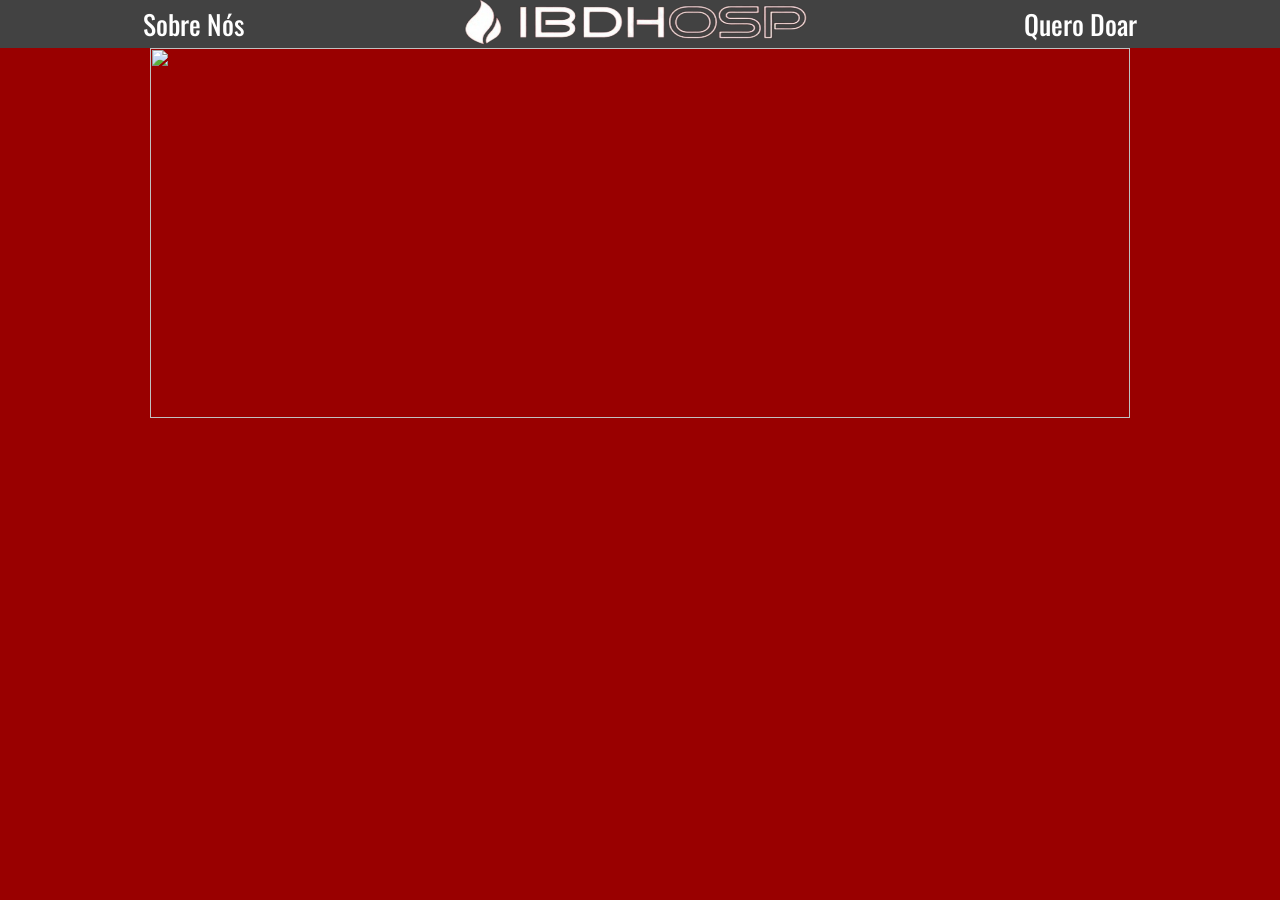
==== index.html @ 50a09899 "Carrossel" ====
<!DOCTYPE html>
<html lang="en">
<head>
    <meta charset="UTF-8">
    <meta name="viewport" content="width=device-width, initial-scale=1.0">
    <link rel="stylesheet" href="index.css">
    <script src="https://ajax.googleapis.com/ajax/libs/jquery/2.1.1/jquery.min.js"></script>
    <script src="main.js"></script>
    <style>
        @import url(https://fonts.googleapis.com/css2?family=Oswald:wght@200..700&display=swap);
    </style>
    <title>IBDHosp</title>
</head>

    <body>
        <header>
            <div class="container">
                <a id="a1" href="" style="color: white;">Sobre Nós</a>
                <h1 id="H12"></h1>
                <div class="box">
                    <span> 
                        <a href="index.html"><img src="IMAGENS/img.png" alt="logo" width="350px" height="49px"></a>
                    </span>
                </div>
                <a id="a2" href="forms.html" style="color: white;">Quero Doar</a>
            </div>
        </header>

        <div class="div-slider">
            <ul class="slides-front">
              <input type="radio" name="radio-btn" id="img-1" checked="">
              <li class="slide-container">
                 <div class="slide">
                   <img src="https://www.cleverfiles.com/howto/wp-content/uploads/2016/08/mini.jpg">
                 </div>
                 <div class="nav">
                   <label for="img-3" class="prev">‹</label>
                   <label for="img-2" class="next">›</label>
                 </div>
              </li>
          
              <input type="radio" name="radio-btn" id="img-2">
              <li class="slide-container">
                  <div class="slide">
                    <img src="https://s2-techtudo.glbimg.com/SSAPhiaAy_zLTOu3Tr3ZKu2H5vg=/0x0:1024x609/888x0/smart/filters:strip_icc()/i.s3.glbimg.com/v1/AUTH_08fbf48bc0524877943fe86e43087e7a/internal_photos/bs/2022/c/u/15eppqSmeTdHkoAKM0Uw/dall-e-2.jpg">
                  </div>
              <div class="nav">
                <label for="img-1" class="prev">‹</label>
                <label for="img-3" class="next">›</label>
              </div>
              </li>
          
              <input type="radio" name="radio-btn" id="img-3">
              <li class="slide-container">
                  <div class="slide">
                    <img src="https://files.tecnoblog.net/wp-content/uploads/2022/09/stable-diffusion-imagem.jpg">
                  </div>
              <div class="nav">
                <label for="img-2" class="prev">‹</label>
                <label for="img-1" class="next">›</label>
              </div>
              </li>
            </ul>
          </div>
    </body>
</html>
---- index.css ----
*{
    font-family: "Oswald", sans-serif;
    font-optical-sizing: auto;
    font-weight: 450;
    font-style: normal;
    
    margin: 0;
    padding: 0;
}

body{
    background-color: color-mix(in srgb, red 60%, black 40%);
}

header {
    height: 3rem;
    width: 100%;
    background-color: #424242;
    color: white;
}

.container {
    width: 100%;
    height: 100%;
    display: flex;
    justify-content: center;
    align-items: center;
}

#logo {
    width: 350px;
    height: 250px;
    margin-top: 2rem;
    margin-bottom: 2.3rem;
}

#a1{
    margin-right: 215px;
    font-size: 27px;
    text-decoration: none;
}

#a2{
    margin-left: 215px;
    font-size: 27px;
    text-decoration: none;
}

.div-slider{
    width: auto;
    height: 400px;
    text-align: center;
    }

    .slides-front {
        padding: 0;
        width: 980px;
        height: 370px;
        display: block;
        margin: auto;
        position: relative;
        overflow: hidden;
    }
    
    .slides-front * {
        user-select: none;
        -ms-user-select: none;
        -moz-user-select: none;
        -khtml-user-select: none;
        -webkit-user-select: none;
        -webkit-touch-callout: none;
    }
    
    .slides-front input { display: none; }
    
    .slide-container { display: block; }
    
    .slide {
        top: 0;
        left: 0;
        right: 0;
        opacity: 0;
        width: 980px;
        height: 370px;
        display: block;
        position: absolute;
    
        transform: translateX(10%);
    
        transition: all 0.7s ease-in-out 0.1s;
    }
    
    .slide img {
        width: 100%;
        height: 100%;
    }
    
    .nav label {
        width: 150px;
        height: 100%;
        display: none;
        position: absolute;
        opacity: 0;
        z-index: 9;
        cursor: pointer;
        transition: opacity .2s;
        color: #FFF;
        font-size: 130px;
        text-align: center;
        line-height: 380px;
        text-shadow: 0px 0px 15px rgb(119, 119, 119);
    }
    
    .slide:hover + .nav label { opacity: 0.5; }
    
    .nav label:hover { opacity: 1; }
    
    .nav .next { right: 0; }
    
    input:checked + .slide-container  .slide {
        opacity: 1;
    
        transform: translateX(0);
    
        transition: opacity 1s ease-in-out 0.1s;
    }
    
    input:checked + .slide-container .nav label { display: block; };
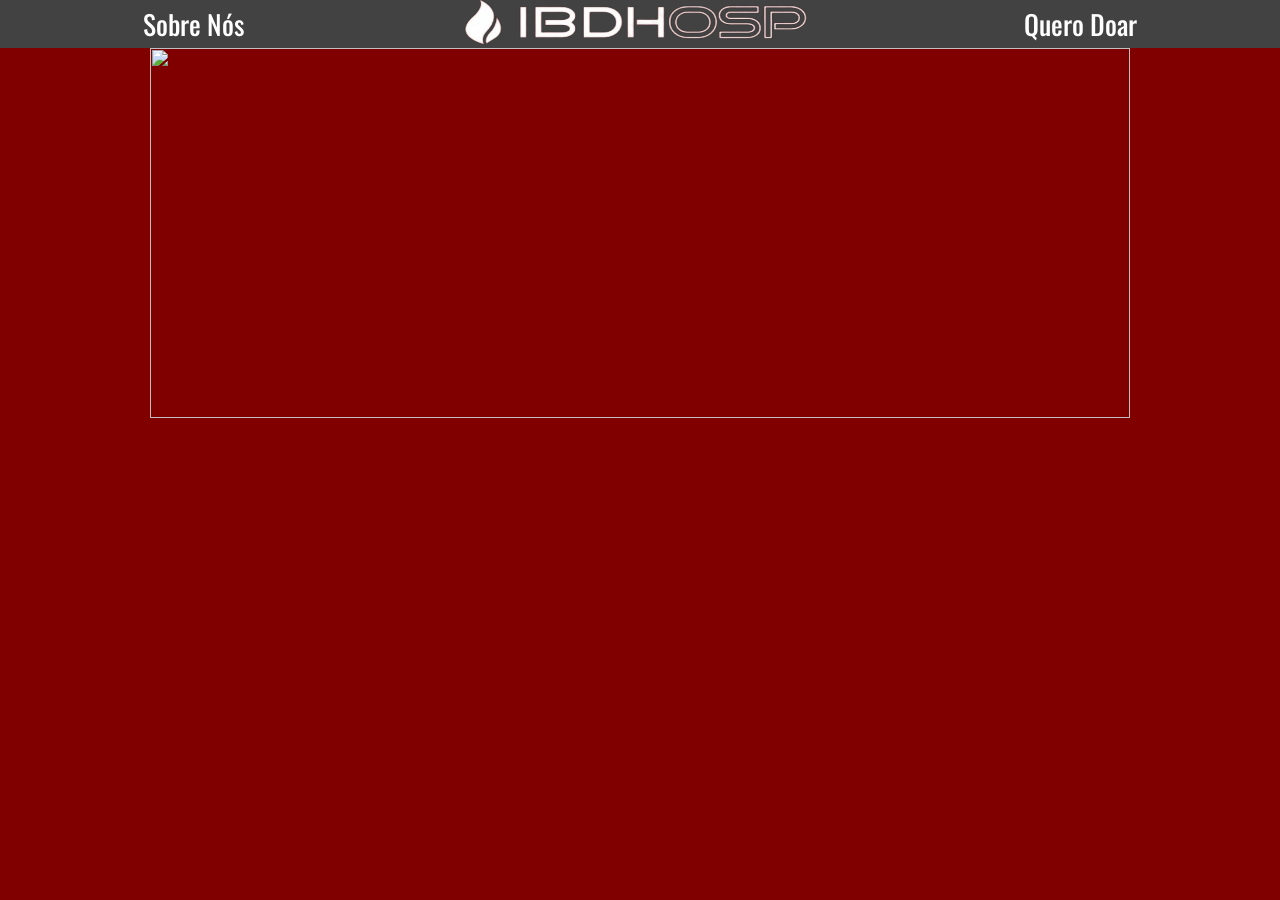
==== commit de2bf911: "Best Images" ====
--- a/index.html
+++ b/index.html
@@ -31,7 +31,7 @@
               <input type="radio" name="radio-btn" id="img-1" checked="">
               <li class="slide-container">
                  <div class="slide">
-                   <img src="https://www.cleverfiles.com/howto/wp-content/uploads/2016/08/mini.jpg">
+                   <img src="https://tdsa.com.br/wp-content/uploads/2023/03/img-pacientes-que-ja-tiveram-cancer-podem-doar-sangue.jpg">
                  </div>
                  <div class="nav">
                    <label for="img-3" class="prev">‹</label>
@@ -42,7 +42,7 @@
               <input type="radio" name="radio-btn" id="img-2">
               <li class="slide-container">
                   <div class="slide">
-                    <img src="https://s2-techtudo.glbimg.com/SSAPhiaAy_zLTOu3Tr3ZKu2H5vg=/0x0:1024x609/888x0/smart/filters:strip_icc()/i.s3.glbimg.com/v1/AUTH_08fbf48bc0524877943fe86e43087e7a/internal_photos/bs/2022/c/u/15eppqSmeTdHkoAKM0Uw/dall-e-2.jpg">
+                    <img src="https://newslab.com.br/wp-content/uploads/2020/02/donate-blood-header.png">
                   </div>
               <div class="nav">
                 <label for="img-1" class="prev">‹</label>
@@ -53,7 +53,7 @@
               <input type="radio" name="radio-btn" id="img-3">
               <li class="slide-container">
                   <div class="slide">
-                    <img src="https://files.tecnoblog.net/wp-content/uploads/2022/09/stable-diffusion-imagem.jpg">
+                    <img src="https://conteudo.imguol.com.br/c/noticias/e5/2017/04/04/chamada-doacao-sangue-1491331142853_615x300.png">
                   </div>
               <div class="nav">
                 <label for="img-2" class="prev">‹</label>
--- a/index.css
+++ b/index.css
@@ -9,7 +9,7 @@
 }
 
 body{
-    background-color: color-mix(in srgb, red 60%, black 40%);
+    background-color: color-mix(in srgb, red 50%, black 50%);
 }
 
 header {
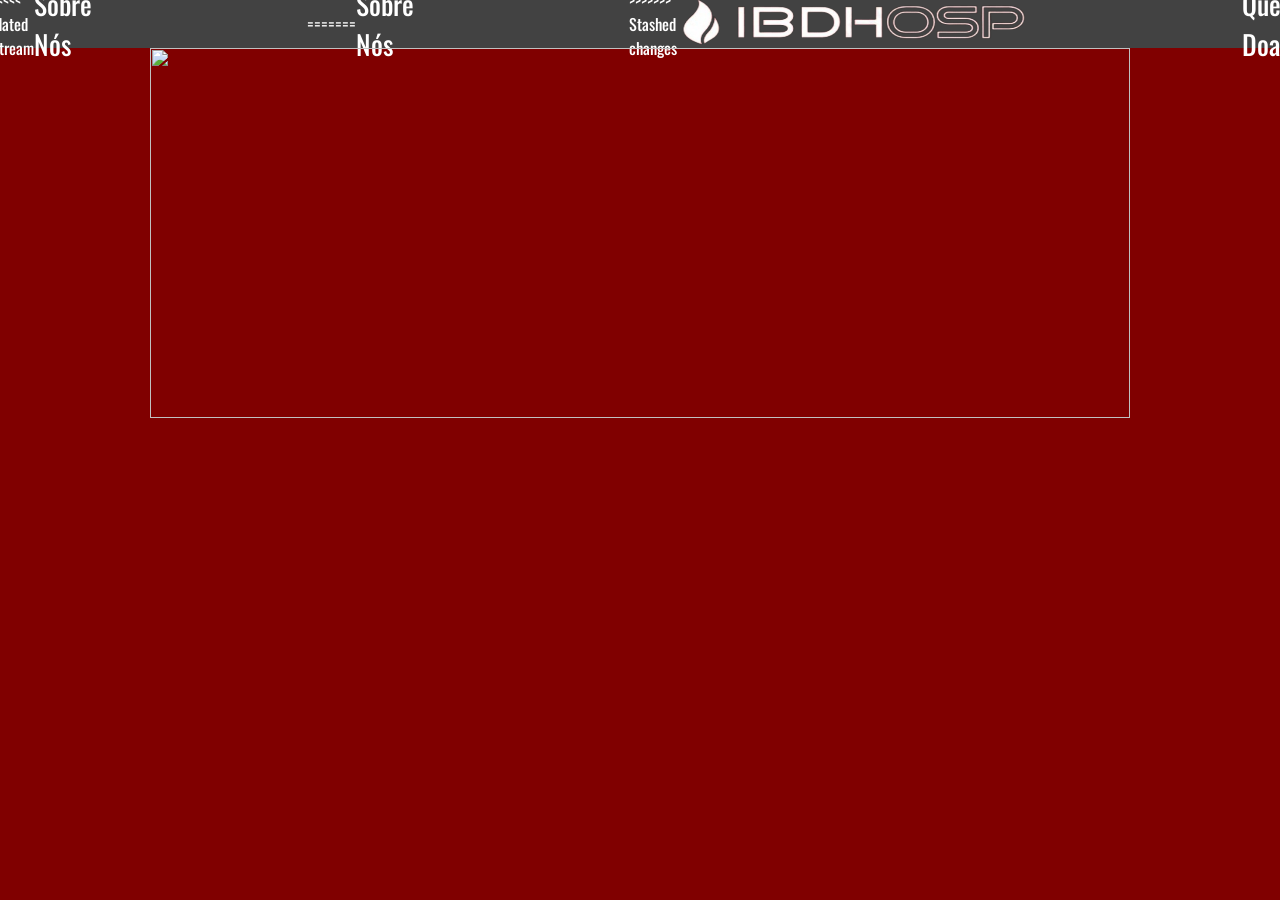
==== commit e1cd0680: "Update index.html" ====
--- a/index.html
+++ b/index.html
@@ -15,7 +15,11 @@
     <body>
         <header>
             <div class="container">
-                <a id="a1" href="" style="color: white;">Sobre Nós</a>
+<<<<<<< Updated upstream
+                <a id="a1" href="sobrenós.html" style="color: white;">Sobre Nós</a>
+=======
+                <a id="a1" href="sobre nós.html" style="color: white;">Sobre Nós</a>
+>>>>>>> Stashed changes
                 <h1 id="H12"></h1>
                 <div class="box">
                     <span> 
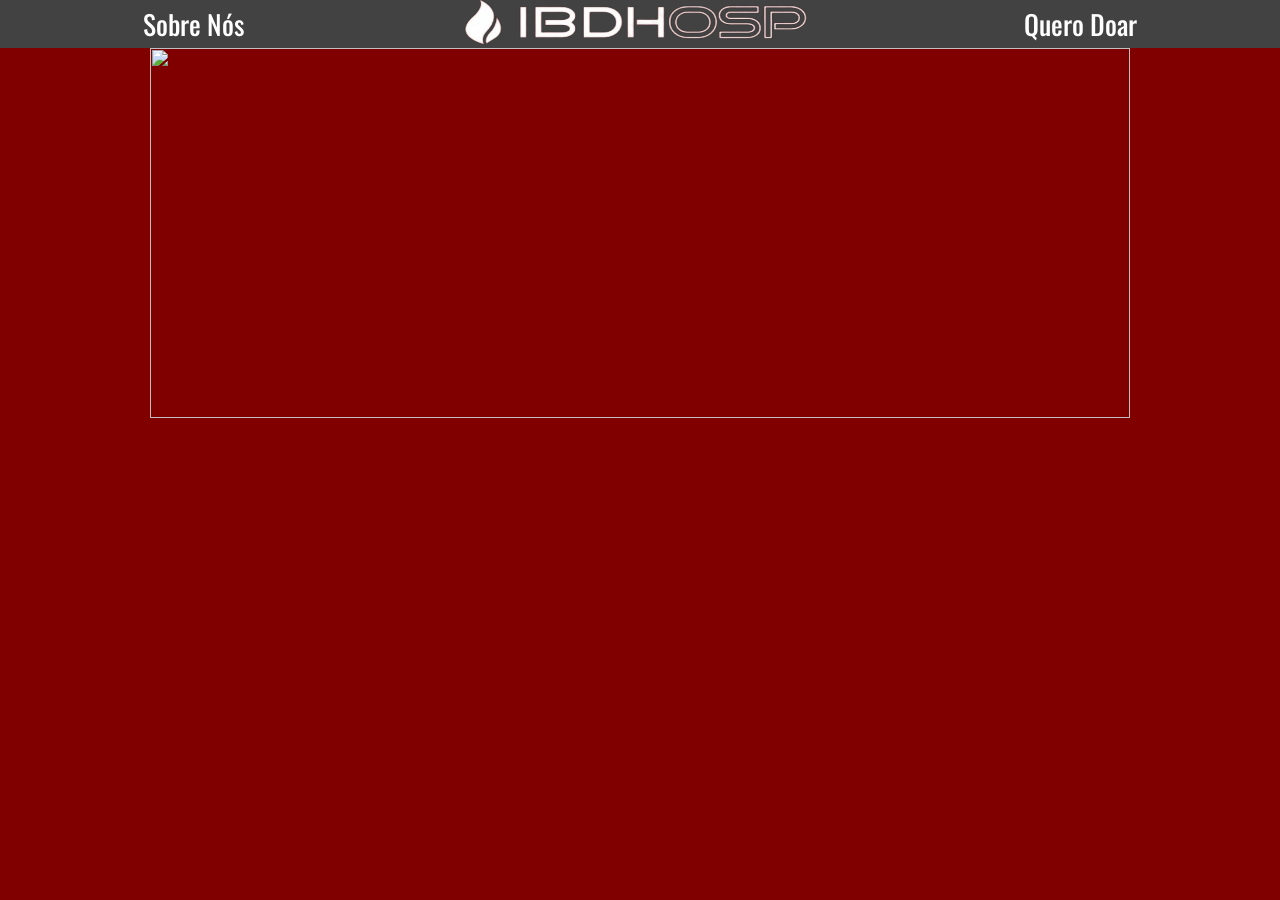
==== commit c0510ac8: "Att sbn" ====
--- a/index.html
+++ b/index.html
@@ -15,11 +15,7 @@
     <body>
         <header>
             <div class="container">
-<<<<<<< Updated upstream
                 <a id="a1" href="sobrenós.html" style="color: white;">Sobre Nós</a>
-=======
-                <a id="a1" href="sobre nós.html" style="color: white;">Sobre Nós</a>
->>>>>>> Stashed changes
                 <h1 id="H12"></h1>
                 <div class="box">
                     <span> 
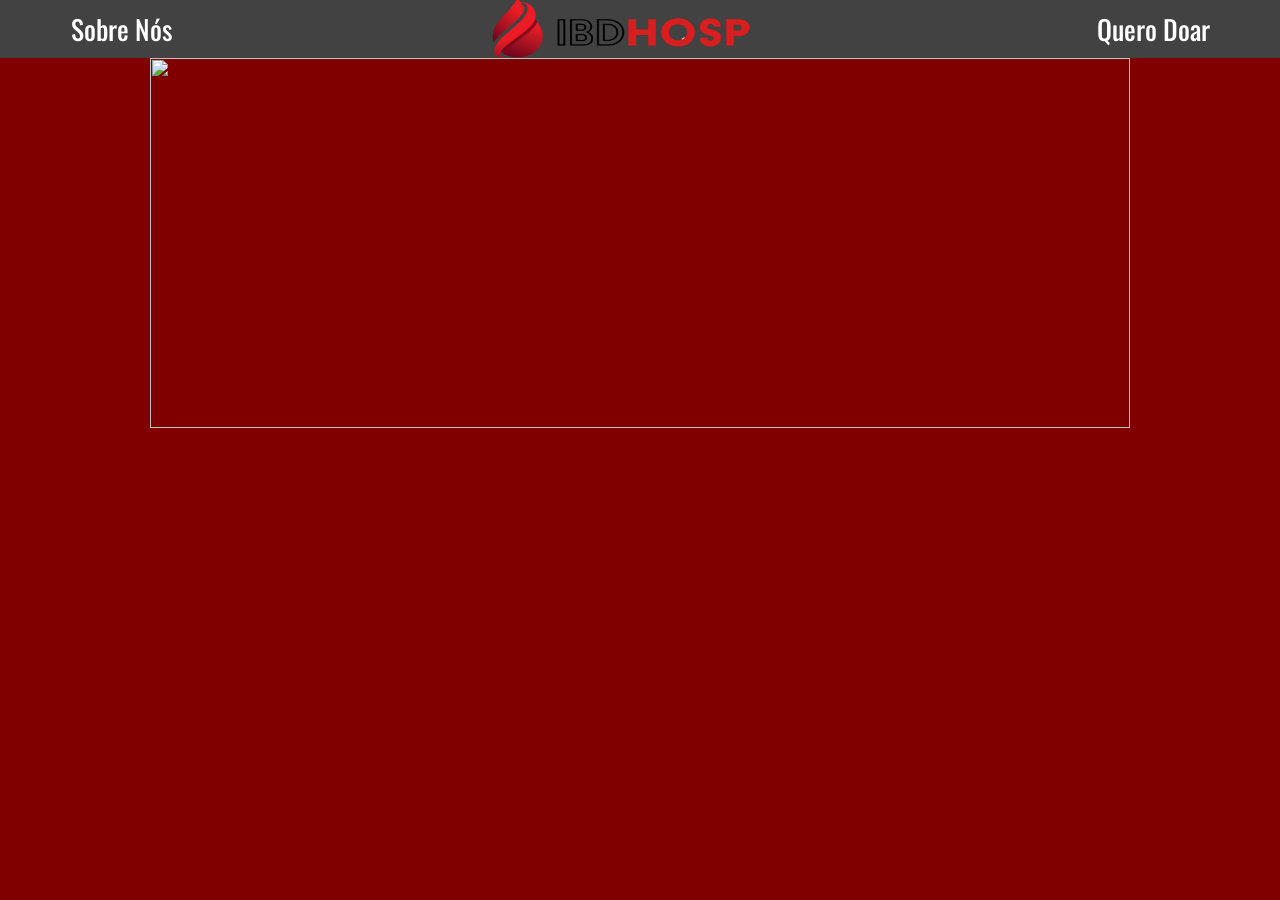
==== commit 6ede1732: "att" ====
--- a/index.html
+++ b/index.html
@@ -19,7 +19,7 @@
                 <h1 id="H12"></h1>
                 <div class="box">
                     <span> 
-                        <a href="index.html"><img src="IMAGENS/img.png" alt="logo" width="350px" height="49px"></a>
+                      <a href="index.html"><img src="IMAGENS/logo IBDHosp.png" alt="logo" width="325px" height="155px"></a>
                     </span>
                 </div>
                 <a id="a2" href="forms.html" style="color: white;">Quero Doar</a>
--- a/index.css
+++ b/index.css
@@ -3,7 +3,6 @@
     font-optical-sizing: auto;
     font-weight: 450;
     font-style: normal;
-    
     margin: 0;
     padding: 0;
 }
@@ -13,7 +12,7 @@
 }
 
 header {
-    height: 3rem;
+    height: 3.6rem;
     width: 100%;
     background-color: #424242;
     color: white;
@@ -27,21 +26,14 @@
     align-items: center;
 }
 
-#logo {
-    width: 350px;
-    height: 250px;
-    margin-top: 2rem;
-    margin-bottom: 2.3rem;
-}
-
-#a1{
-    margin-right: 215px;
+#a1 {
+    margin-right: 300px;
     font-size: 27px;
     text-decoration: none;
 }
 
-#a2{
-    margin-left: 215px;
+#a2 {
+    margin-left: 300px;
     font-size: 27px;
     text-decoration: none;
 }
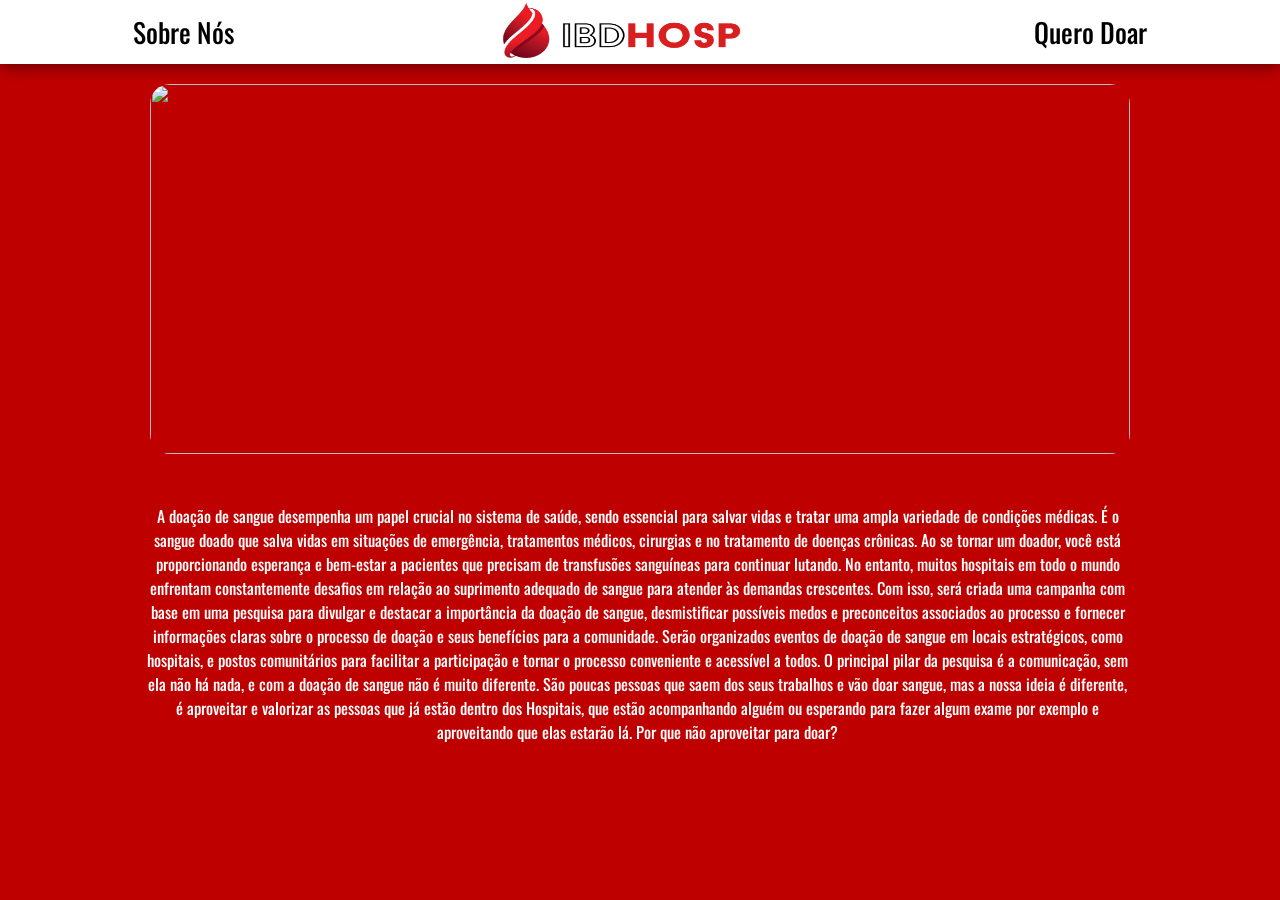
==== commit 7b5ef3f9: "Att na página inicial" ====
--- a/index.html
+++ b/index.html
@@ -15,16 +15,17 @@
     <body>
         <header>
             <div class="container">
-                <a id="a1" href="sobrenós.html" style="color: white;">Sobre Nós</a>
+                <a id="a1" href="sobrenós.html">Sobre Nós</a>
                 <h1 id="H12"></h1>
                 <div class="box">
                     <span> 
-                      <a href="index.html"><img src="IMAGENS/logo IBDHosp.png" alt="logo" width="325px" height="155px"></a>
+                      <a href="index.html"><img src="IMAGENS/logo IBDHosp.png" alt="logo" width="300px" height="140px"></a>
                     </span>
                 </div>
-                <a id="a2" href="forms.html" style="color: white;">Quero Doar</a>
+                <a id="a2" href="forms.html">Quero Doar</a>
             </div>
         </header>
+
 
         <div class="div-slider">
             <ul class="slides-front">
@@ -62,5 +63,8 @@
               </li>
             </ul>
           </div>
+
+          <p id="introducao"> A doação de sangue desempenha um papel crucial no sistema de saúde, sendo essencial para salvar vidas e tratar uma ampla variedade de condições médicas. É o sangue doado que salva vidas em situações de emergência, tratamentos médicos, cirurgias e no tratamento de doenças crônicas. Ao se tornar um doador, você está proporcionando esperança e bem-estar a pacientes que precisam de transfusões sanguíneas para continuar lutando. No entanto, muitos hospitais em todo o mundo enfrentam constantemente desafios em relação ao suprimento adequado de sangue para atender às demandas crescentes. Com isso, será criada uma campanha com base em uma pesquisa para divulgar e destacar a importância da doação de sangue, desmistificar possíveis medos e preconceitos associados ao processo e fornecer informações claras sobre o processo de doação e seus benefícios para a comunidade. Serão organizados eventos de doação de sangue em locais estratégicos, como hospitais, e postos comunitários para facilitar a participação e tornar o processo conveniente e acessível a todos. O principal pilar da pesquisa é a comunicação, sem ela não há nada, e com a doação de sangue não é muito diferente. São poucas pessoas que saem dos seus trabalhos e vão doar sangue, mas a nossa ideia é diferente, é aproveitar e valorizar as pessoas que já estão dentro dos Hospitais, que estão acompanhando alguém ou esperando para fazer algum exame por exemplo e aproveitando que elas estarão lá. Por que não aproveitar para doar?</p>
+
     </body>
 </html>
--- a/index.css
+++ b/index.css
@@ -5,17 +5,23 @@
     font-style: normal;
     margin: 0;
     padding: 0;
+    #introducao{
+        color: white;
+        display: flex;
+        margin-right: 150px;
+        margin-left: 145px;
+        text-align: center;
+    }
 }
 
 body{
-    background-color: color-mix(in srgb, red 50%, black 50%);
+    background-color: color-mix(in srgb, red 75%, black 25%);
 }
 
 header {
-    height: 3.6rem;
+    height: 4rem;
     width: 100%;
-    background-color: #424242;
-    color: white;
+    background-color: white;
 }
 
 .container {
@@ -24,21 +30,30 @@
     display: flex;
     justify-content: center;
     align-items: center;
+    position: relative;
+    z-index: 4;
+    -webkit-box-shadow: 0px 3px 15px rgba(0, 0, 0, 0.49);
+    -moz-box-shadow: 0px 3px 15px rgba(0, 0, 0, 0.49);
+    box-shadow: 0px 3px 15px rgba(0, 0, 0, 0.49);
 }
 
+
 #a1 {
-    margin-right: 300px;
+    margin-right: 250px;
     font-size: 27px;
     text-decoration: none;
+    color: #000;
 }
 
 #a2 {
-    margin-left: 300px;
+    margin-left: 250px;
     font-size: 27px;
     text-decoration: none;
+    color: #000;
 }
 
 .div-slider{
+    margin: 20px;
     width: auto;
     height: 400px;
     text-align: center;
@@ -52,6 +67,7 @@
         margin: auto;
         position: relative;
         overflow: hidden;
+        border-radius: 20px;
     }
     
     .slides-front * {
@@ -117,4 +133,4 @@
         transition: opacity 1s ease-in-out 0.1s;
     }
     
-    input:checked + .slide-container .nav label { display: block; };+    input:checked + .slide-container .nav label { display: block; };
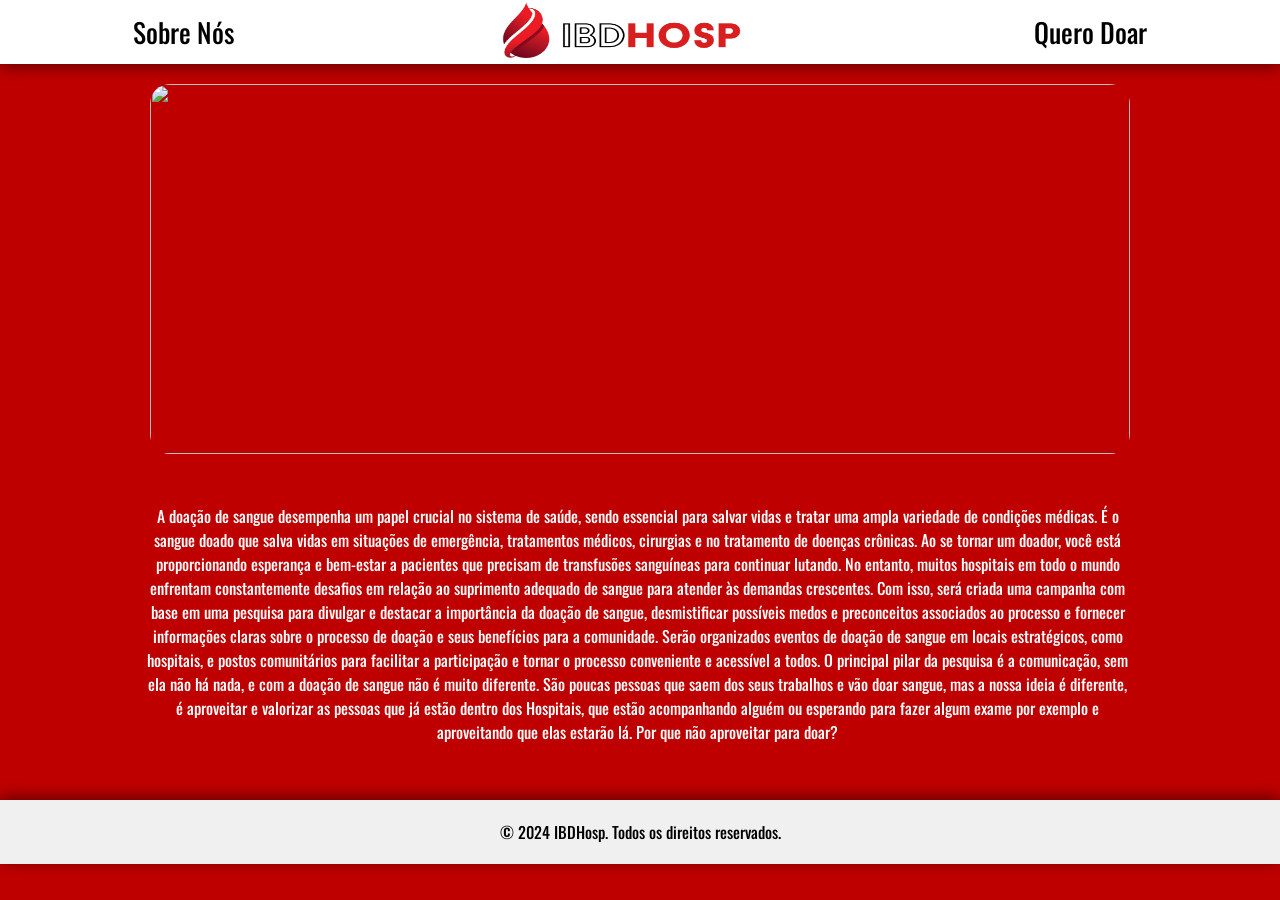
==== commit 5df7e26f: "ICON E AJUSTES" ====
--- a/index.html
+++ b/index.html
@@ -5,66 +5,68 @@
     <meta name="viewport" content="width=device-width, initial-scale=1.0">
     <link rel="stylesheet" href="index.css">
     <script src="https://ajax.googleapis.com/ajax/libs/jquery/2.1.1/jquery.min.js"></script>
+    <link rel="shortcut icon" type="imagex/png" href="IMAGENS/gotinha_cortada-removebg-preview (1).ico">
     <script src="main.js"></script>
     <style>
         @import url(https://fonts.googleapis.com/css2?family=Oswald:wght@200..700&display=swap);
     </style>
     <title>IBDHosp</title>
 </head>
+<body>
+    <header>
+        <div class="container">
+            <a id="a1" href="sobrenós.html">Sobre Nós</a>
+            <h1 id="H12"></h1>
+            <div class="box">
+                <span> 
+                    <a href="index.html"><img src="IMAGENS/logo IBDHosp.png" alt="logo" width="300px" height="140px"></a>
+                </span>
+            </div>
+            <a id="a2" href="forms.html">Quero Doar</a>
+        </div>
+    </header>
 
-    <body>
-        <header>
-            <div class="container">
-                <a id="a1" href="sobrenós.html">Sobre Nós</a>
-                <h1 id="H12"></h1>
-                <div class="box">
-                    <span> 
-                      <a href="index.html"><img src="IMAGENS/logo IBDHosp.png" alt="logo" width="300px" height="140px"></a>
-                    </span>
+    <div class="div-slider">
+        <ul class="slides-front">
+            <input type="radio" name="radio-btn" id="img-1" checked="">
+            <li class="slide-container">
+                <div class="slide">
+                    <img src="https://tdsa.com.br/wp-content/uploads/2023/03/img-pacientes-que-ja-tiveram-cancer-podem-doar-sangue.jpg">
                 </div>
-                <a id="a2" href="forms.html">Quero Doar</a>
-            </div>
-        </header>
+                <div class="nav">
+                    <label for="img-3" class="prev">‹</label>
+                    <label for="img-2" class="next">›</label>
+                </div>
+            </li>
+        
+            <input type="radio" name="radio-btn" id="img-2">
+            <li class="slide-container">
+                <div class="slide">
+                    <img src="https://newslab.com.br/wp-content/uploads/2020/02/donate-blood-header.png">
+                </div>
+                <div class="nav">
+                    <label for="img-1" class="prev">‹</label>
+                    <label for="img-3" class="next">›</label>
+                </div>
+            </li>
+        
+            <input type="radio" name="radio-btn" id="img-3">
+            <li class="slide-container">
+                <div class="slide">
+                    <img src="https://conteudo.imguol.com.br/c/noticias/e5/2017/04/04/chamada-doacao-sangue-1491331142853_615x300.png">
+                </div>
+                <div class="nav">
+                    <label for="img-2" class="prev">‹</label>
+                    <label for="img-1" class="next">›</label>
+                </div>
+            </li>
+        </ul>
+    </div>
 
-
-        <div class="div-slider">
-            <ul class="slides-front">
-              <input type="radio" name="radio-btn" id="img-1" checked="">
-              <li class="slide-container">
-                 <div class="slide">
-                   <img src="https://tdsa.com.br/wp-content/uploads/2023/03/img-pacientes-que-ja-tiveram-cancer-podem-doar-sangue.jpg">
-                 </div>
-                 <div class="nav">
-                   <label for="img-3" class="prev">‹</label>
-                   <label for="img-2" class="next">›</label>
-                 </div>
-              </li>
-          
-              <input type="radio" name="radio-btn" id="img-2">
-              <li class="slide-container">
-                  <div class="slide">
-                    <img src="https://newslab.com.br/wp-content/uploads/2020/02/donate-blood-header.png">
-                  </div>
-              <div class="nav">
-                <label for="img-1" class="prev">‹</label>
-                <label for="img-3" class="next">›</label>
-              </div>
-              </li>
-          
-              <input type="radio" name="radio-btn" id="img-3">
-              <li class="slide-container">
-                  <div class="slide">
-                    <img src="https://conteudo.imguol.com.br/c/noticias/e5/2017/04/04/chamada-doacao-sangue-1491331142853_615x300.png">
-                  </div>
-              <div class="nav">
-                <label for="img-2" class="prev">‹</label>
-                <label for="img-1" class="next">›</label>
-              </div>
-              </li>
-            </ul>
-          </div>
-
-          <p id="introducao"> A doação de sangue desempenha um papel crucial no sistema de saúde, sendo essencial para salvar vidas e tratar uma ampla variedade de condições médicas. É o sangue doado que salva vidas em situações de emergência, tratamentos médicos, cirurgias e no tratamento de doenças crônicas. Ao se tornar um doador, você está proporcionando esperança e bem-estar a pacientes que precisam de transfusões sanguíneas para continuar lutando. No entanto, muitos hospitais em todo o mundo enfrentam constantemente desafios em relação ao suprimento adequado de sangue para atender às demandas crescentes. Com isso, será criada uma campanha com base em uma pesquisa para divulgar e destacar a importância da doação de sangue, desmistificar possíveis medos e preconceitos associados ao processo e fornecer informações claras sobre o processo de doação e seus benefícios para a comunidade. Serão organizados eventos de doação de sangue em locais estratégicos, como hospitais, e postos comunitários para facilitar a participação e tornar o processo conveniente e acessível a todos. O principal pilar da pesquisa é a comunicação, sem ela não há nada, e com a doação de sangue não é muito diferente. São poucas pessoas que saem dos seus trabalhos e vão doar sangue, mas a nossa ideia é diferente, é aproveitar e valorizar as pessoas que já estão dentro dos Hospitais, que estão acompanhando alguém ou esperando para fazer algum exame por exemplo e aproveitando que elas estarão lá. Por que não aproveitar para doar?</p>
-
-    </body>
-</html>+    <p id="introducao">A doação de sangue desempenha um papel crucial no sistema de saúde, sendo essencial para salvar vidas e tratar uma ampla variedade de condições médicas. É o sangue doado que salva vidas em situações de emergência, tratamentos médicos, cirurgias e no tratamento de doenças crônicas. Ao se tornar um doador, você está proporcionando esperança e bem-estar a pacientes que precisam de transfusões sanguíneas para continuar lutando. No entanto, muitos hospitais em todo o mundo enfrentam constantemente desafios em relação ao suprimento adequado de sangue para atender às demandas crescentes. Com isso, será criada uma campanha com base em uma pesquisa para divulgar e destacar a importância da doação de sangue, desmistificar possíveis medos e preconceitos associados ao processo e fornecer informações claras sobre o processo de doação e seus benefícios para a comunidade. Serão organizados eventos de doação de sangue em locais estratégicos, como hospitais, e postos comunitários para facilitar a participação e tornar o processo conveniente e acessível a todos. O principal pilar da pesquisa é a comunicação, sem ela não há nada, e com a doação de sangue não é muito diferente. São poucas pessoas que saem dos seus trabalhos e vão doar sangue, mas a nossa ideia é diferente, é aproveitar e valorizar as pessoas que já estão dentro dos Hospitais, que estão acompanhando alguém ou esperando para fazer algum exame por exemplo e aproveitando que elas estarão lá. Por que não aproveitar para doar?</p>
+    
+    <footer>
+        <p>&copy; 2024 IBDHosp. Todos os direitos reservados.</p>
+    </footer>
+</body>
+</html>
--- a/index.css
+++ b/index.css
@@ -1,20 +1,21 @@
-*{
+* {
     font-family: "Oswald", sans-serif;
     font-optical-sizing: auto;
     font-weight: 450;
     font-style: normal;
     margin: 0;
     padding: 0;
-    #introducao{
-        color: white;
-        display: flex;
-        margin-right: 150px;
-        margin-left: 145px;
-        text-align: center;
-    }
 }
 
-body{
+#introducao {
+    color: white;
+    display: flex;
+    margin-right: 150px;
+    margin-left: 145px;
+    text-align: center;
+}
+
+body {
     background-color: color-mix(in srgb, red 75%, black 25%);
 }
 
@@ -37,12 +38,16 @@
     box-shadow: 0px 3px 15px rgba(0, 0, 0, 0.49);
 }
 
-
 #a1 {
     margin-right: 250px;
     font-size: 27px;
     text-decoration: none;
     color: #000;
+    transition: all 0.3s ease;  /* Adiciona uma transição suave para a animação */
+}
+
+#a1:hover {
+    text-shadow: 2px 2px 5px rgba(0, 0, 0, 0.2);  /* Adiciona uma sombra ao texto */
 }
 
 #a2 {
@@ -50,87 +55,96 @@
     font-size: 27px;
     text-decoration: none;
     color: #000;
+    transition: all 0.3s ease;  /* Adiciona uma transição suave para a animação */
 }
 
-.div-slider{
+#a2:hover {
+    text-shadow: 2px 2px 5px rgba(0, 0, 0, 0.2);  /* Adiciona uma sombra ao texto */
+}
+
+.div-slider {
     margin: 20px;
     width: auto;
     height: 400px;
     text-align: center;
-    }
+}
 
-    .slides-front {
-        padding: 0;
-        width: 980px;
-        height: 370px;
-        display: block;
-        margin: auto;
-        position: relative;
-        overflow: hidden;
-        border-radius: 20px;
-    }
-    
-    .slides-front * {
-        user-select: none;
-        -ms-user-select: none;
-        -moz-user-select: none;
-        -khtml-user-select: none;
-        -webkit-user-select: none;
-        -webkit-touch-callout: none;
-    }
-    
-    .slides-front input { display: none; }
-    
-    .slide-container { display: block; }
-    
-    .slide {
-        top: 0;
-        left: 0;
-        right: 0;
-        opacity: 0;
-        width: 980px;
-        height: 370px;
-        display: block;
-        position: absolute;
-    
-        transform: translateX(10%);
-    
-        transition: all 0.7s ease-in-out 0.1s;
-    }
-    
-    .slide img {
-        width: 100%;
-        height: 100%;
-    }
-    
-    .nav label {
-        width: 150px;
-        height: 100%;
-        display: none;
-        position: absolute;
-        opacity: 0;
-        z-index: 9;
-        cursor: pointer;
-        transition: opacity .2s;
-        color: #FFF;
-        font-size: 130px;
-        text-align: center;
-        line-height: 380px;
-        text-shadow: 0px 0px 15px rgb(119, 119, 119);
-    }
-    
-    .slide:hover + .nav label { opacity: 0.5; }
-    
-    .nav label:hover { opacity: 1; }
-    
-    .nav .next { right: 0; }
-    
-    input:checked + .slide-container  .slide {
-        opacity: 1;
-    
-        transform: translateX(0);
-    
-        transition: opacity 1s ease-in-out 0.1s;
-    }
-    
-    input:checked + .slide-container .nav label { display: block; };
+.slides-front {
+    padding: 0;
+    width: 980px;
+    height: 370px;
+    display: block;
+    margin: auto;
+    position: relative;
+    overflow: hidden;
+    border-radius: 20px;
+}
+
+.slides-front * {
+    user-select: none;
+    -ms-user-select: none;
+    -moz-user-select: none;
+    -khtml-user-select: none;
+    -webkit-user-select: none;
+    -webkit-touch-callout: none;
+}
+
+.slides-front input { display: none; }
+
+.slide-container { display: block; }
+
+.slide {
+    top: 0;
+    left: 0;
+    right: 0;
+    opacity: 0;
+    width: 980px;
+    height: 370px;
+    display: block;
+    position: absolute;
+    transform: translateX(10%);
+    transition: all 0.7s ease-in-out 0.1s;
+}
+
+.slide img {
+    width: 100%;
+    height: 100%;
+}
+
+.nav label {
+    width: 150px;
+    height: 100%;
+    display: none;
+    position: absolute;
+    opacity: 0;
+    z-index: 9;
+    cursor: pointer;
+    transition: opacity .2s;
+    color: #FFF;
+    font-size: 130px;
+    text-align: center;
+    line-height: 380px;
+    text-shadow: 0px 0px 15px rgb(119, 119, 119);
+}
+
+.slide:hover + .nav label { opacity: 0.5; }
+
+.nav label:hover { opacity: 1; }
+
+.nav .next { right: 0; }
+
+input:checked + .slide-container  .slide {
+    opacity: 1;
+    transform: translateX(0);
+    transition: opacity 1s ease-in-out 0.1s;
+}
+
+input:checked + .slide-container .nav label { display: block; }
+
+footer {
+    margin-top: 3.5rem;
+    text-align: center;
+    background-color: #F0F0F0;
+    padding: 20px;
+    box-shadow: 0px -3px 15px rgba(0, 0, 0, 0.49);
+}
